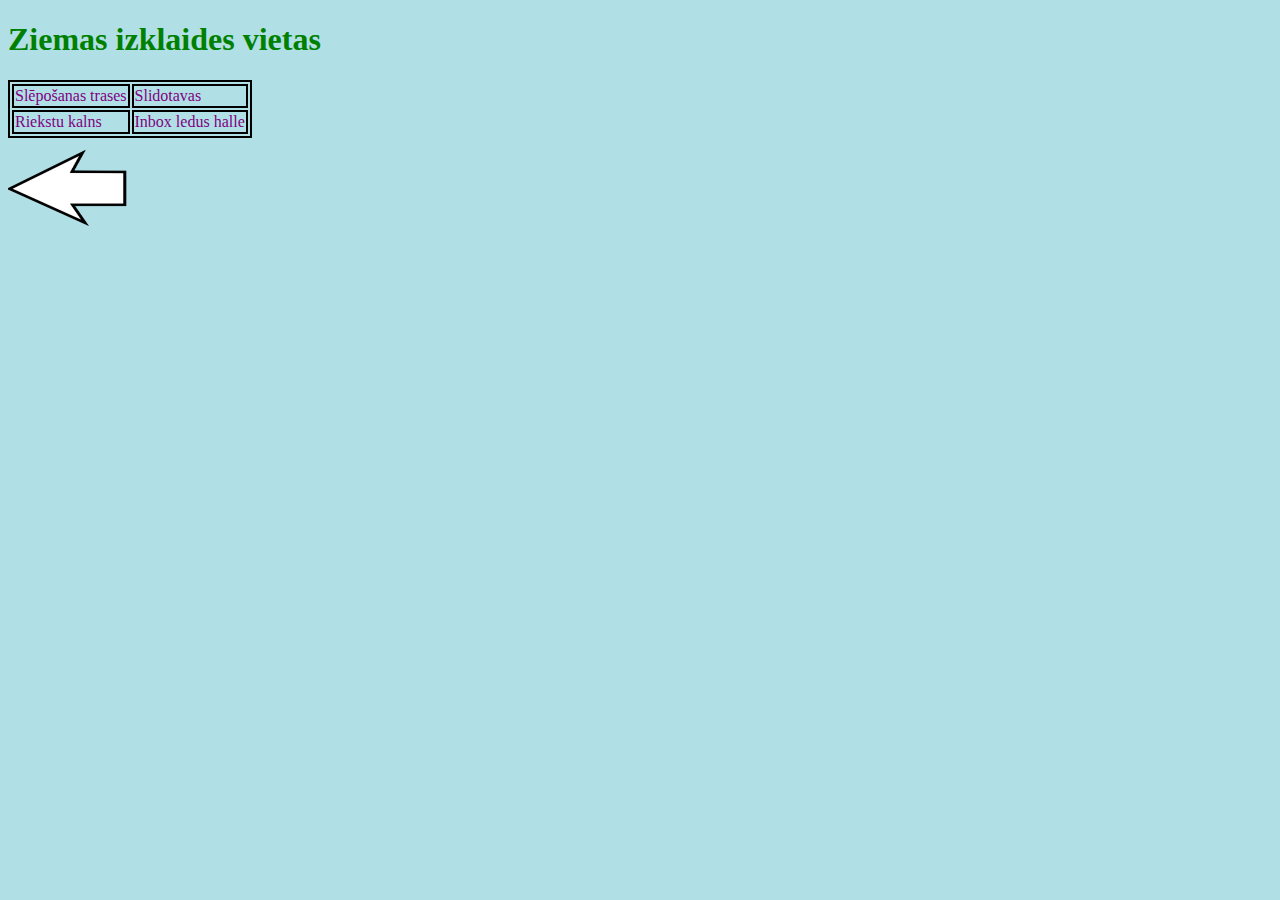
==== adreses.html @ 36c3faa9 "" ====
<!DOCTYPE html>
<!--
To change this license header, choose License Headers in Project Properties.
To change this template file, choose Tools | Templates
and open the template in the editor.
-->
<html>
    <head>
        <title>Mācāmies html2</title>
        <meta charset="UTF-8">
        <meta name="viewport" content="width=device-width, initial-scale=1.0">
        <link rel="stylesheet" href="css/mansStils.css"/>
        <style>
            table,td{border:2px solid black;}
        </style>
    </head>
    <body>
        <h1>Ziemas izklaides vietas</h1>
        <table>
            <tr> 
                <td>Slēpošanas trases</td>
                <td>Slidotavas</td>
            </tr>    
            <tr>
                <td>Riekstu kalns</td>
                <td>Inbox ledus halle</td>
            </tr>
        </table>
        <a href="file:///Users/melitafreiberga/NetBeansProjects/TextWeb/public_html/index.html" target="_blank">
            <img src="images/bulta1.png" alt="bulta" style="width:120px;height:100px;"/>
        </a>
    </body>
</html>
---- css/mansStils.css ----
/*
To change this license header, choose License Headers in Project Properties.
To change this template file, choose Tools | Templates
and open the template in the editor.
*/
/* 
    Created on : 17-Feb-2021, 16:46:02
    Author     : melitafreiberga
*/
body{background-color:powderblue;}
h1{color:green;}
p{color:yellow; font-size:150%}
td{color:purple;}
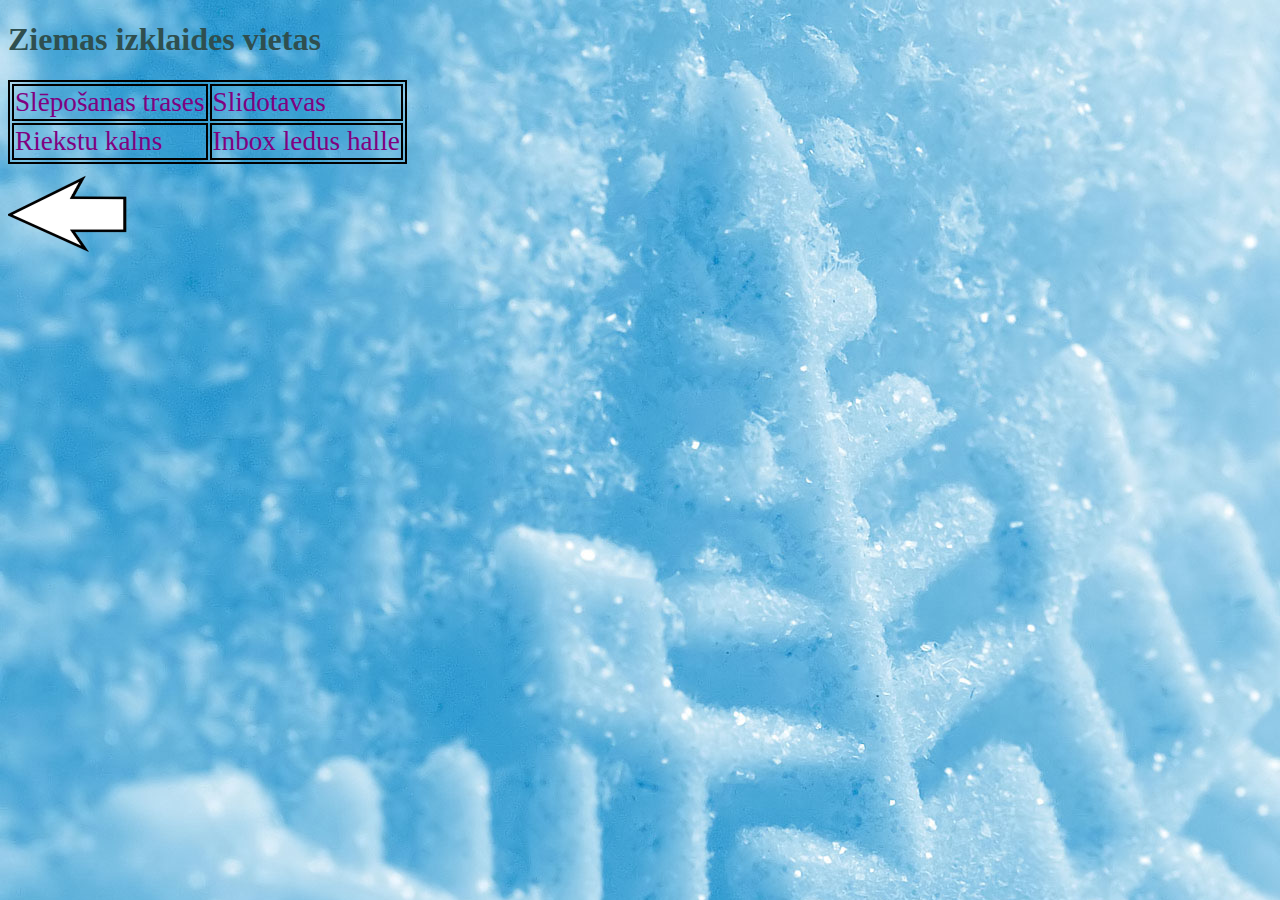
==== commit dc8daf39: "" ====
--- a/adreses.html
+++ b/adreses.html
@@ -26,8 +26,8 @@
                 <td>Inbox ledus halle</td>
             </tr>
         </table>
-        <a href="file:///Users/melitafreiberga/NetBeansProjects/TextWeb/public_html/index.html" target="_blank">
+        <a href="index.html">
             <img src="images/bulta1.png" alt="bulta" style="width:120px;height:100px;"/>
         </a>
     </body>
-</html>
+</html>--- a/css/mansStils.css
+++ b/css/mansStils.css
@@ -7,7 +7,12 @@
     Created on : 17-Feb-2021, 16:46:02
     Author     : melitafreiberga
 */
-body{background-color:powderblue;}
-h1{color:green;}
-p{color:yellow; font-size:150%}
-td{color:purple;}
+body{background-image: url("../images/sniegs.jpg");}
+h1{color:darkslategrey;}
+p{color:navy; font-size:150%}
+td{color:purple; font-size: 170%}
+div{font-style: italic}
+a:link {color: red;}
+a:visited {color: black;}
+a:hover {color: white;}
+a:active {color: blue;}